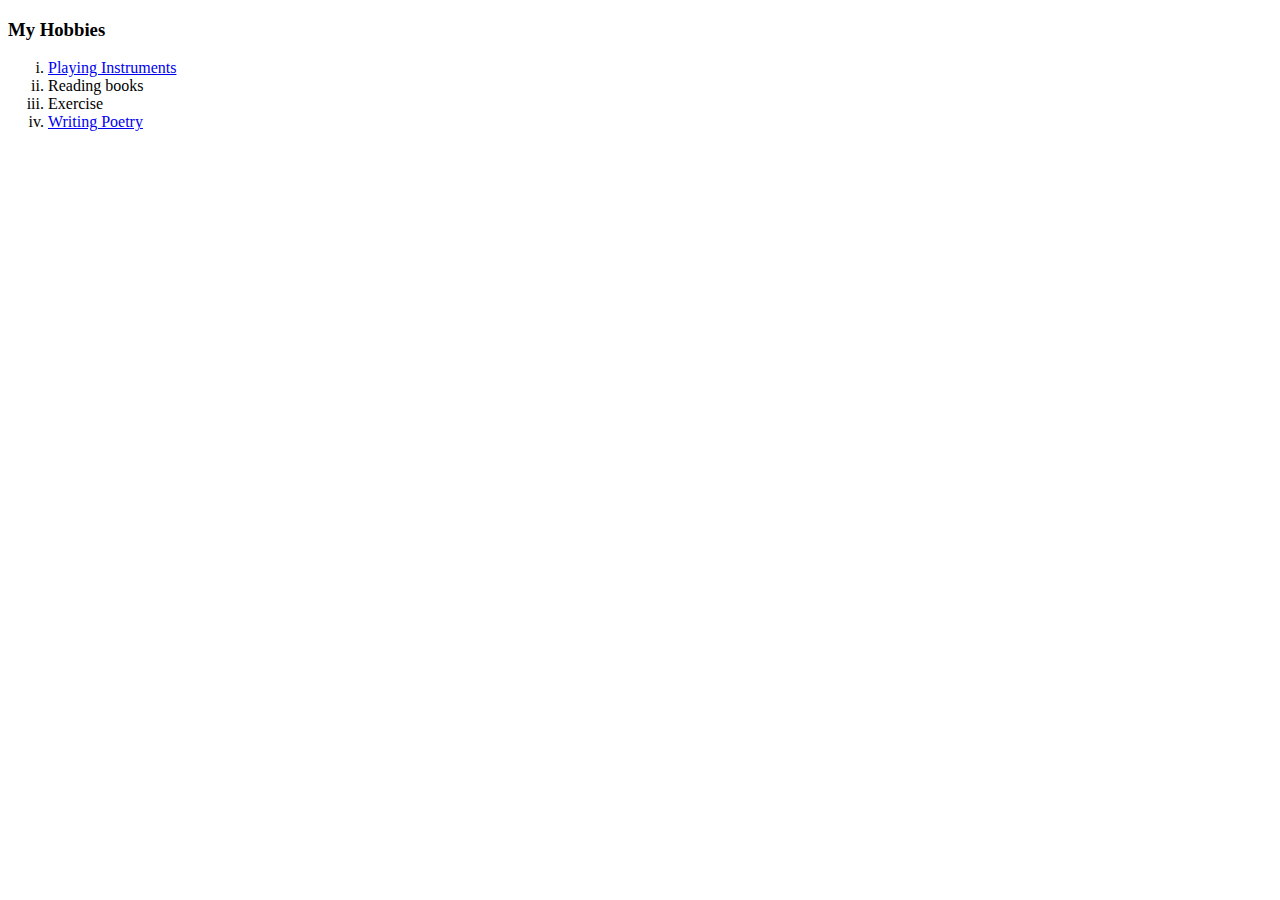
==== hobbies.html @ 4592626d "Recreating this repo for version control" ====
<!DOCTYPE html>
<html lang="en" dir="ltr">
  <head>
    <meta charset="utf-8">
    <title> My Hobbies</title>
  </head>
  <body>
    <h3>My Hobbies</h3>
    <ol type="i">
      <li><a href="https://www.instagram.com/music_by_yash/">Playing Instruments</a></li>
      <li>Reading books</li>
      <li>Exercise</li>
      <li><a href="https://www.instagram.com/written_by_yash/">Writing Poetry</a></li>
    </ol>
  </body>
</html>
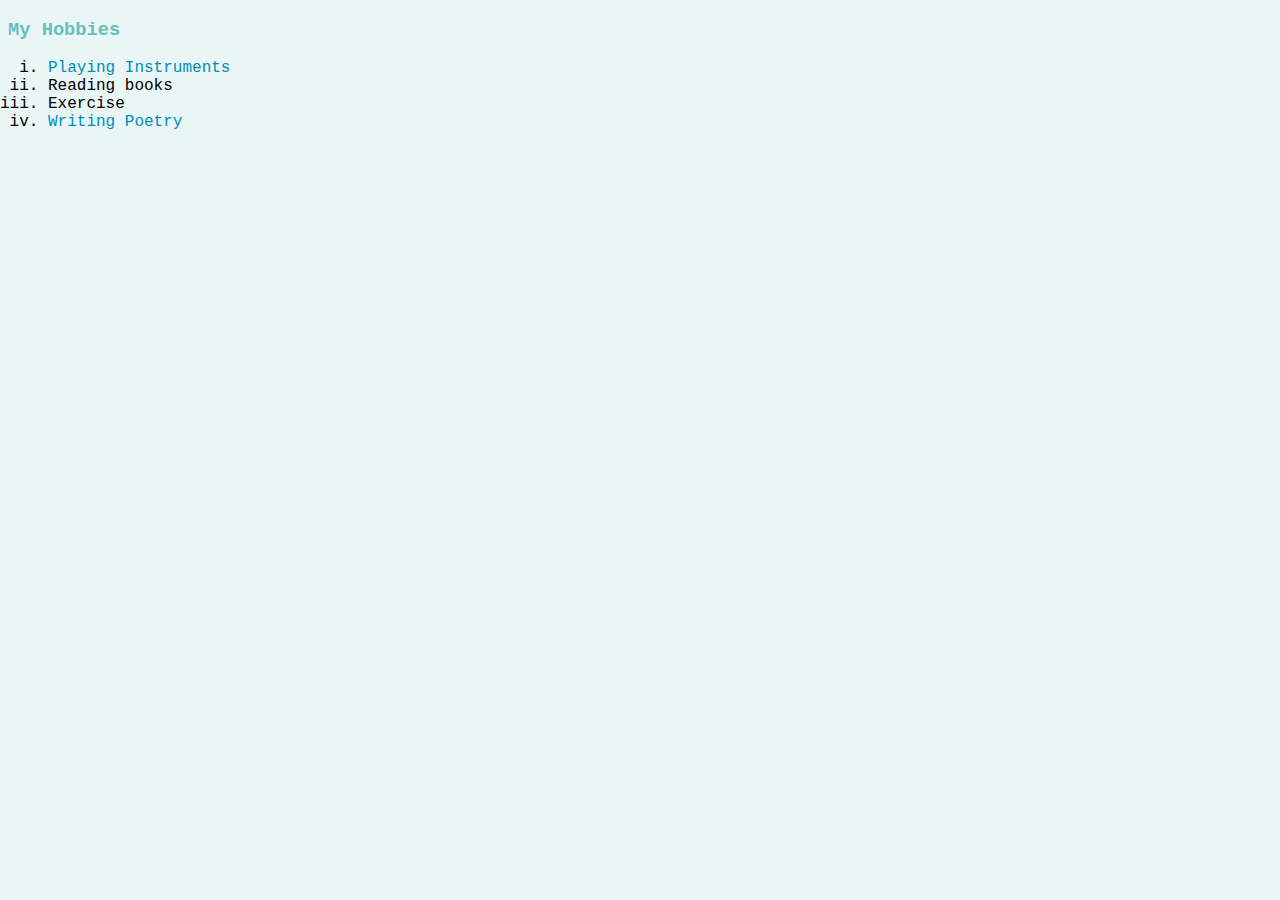
==== commit 09215479: "Updated with CSS Files" ====
--- a/hobbies.html
+++ b/hobbies.html
@@ -3,6 +3,7 @@
   <head>
     <meta charset="utf-8">
     <title> My Hobbies</title>
+    <link rel="stylesheet" href="css/styles.css">
   </head>
   <body>
     <h3>My Hobbies</h3>
--- a/css/styles.css
+++ b/css/styles.css
@@ -0,0 +1,33 @@
+
+    body {
+      background-color: #EAF6F6;
+      font-family: 'Courier New', monospace;
+    }
+
+    hr {
+      border-style: none;
+      border-top-style: dotted;
+      border-color: grey;
+      border-width: 5px;
+      width: 5%;
+    }
+
+    h3 {
+      color: #66BFBF;
+    }
+
+    h1 {
+      color: #08415C;
+      white-space: normal;
+    }
+
+    p {
+      text-indent: 50px;
+      text-align: justify;
+      letter-spacing: 3px;
+    }
+
+    a {
+      text-decoration: none;
+      color: #008CBA;
+    }
